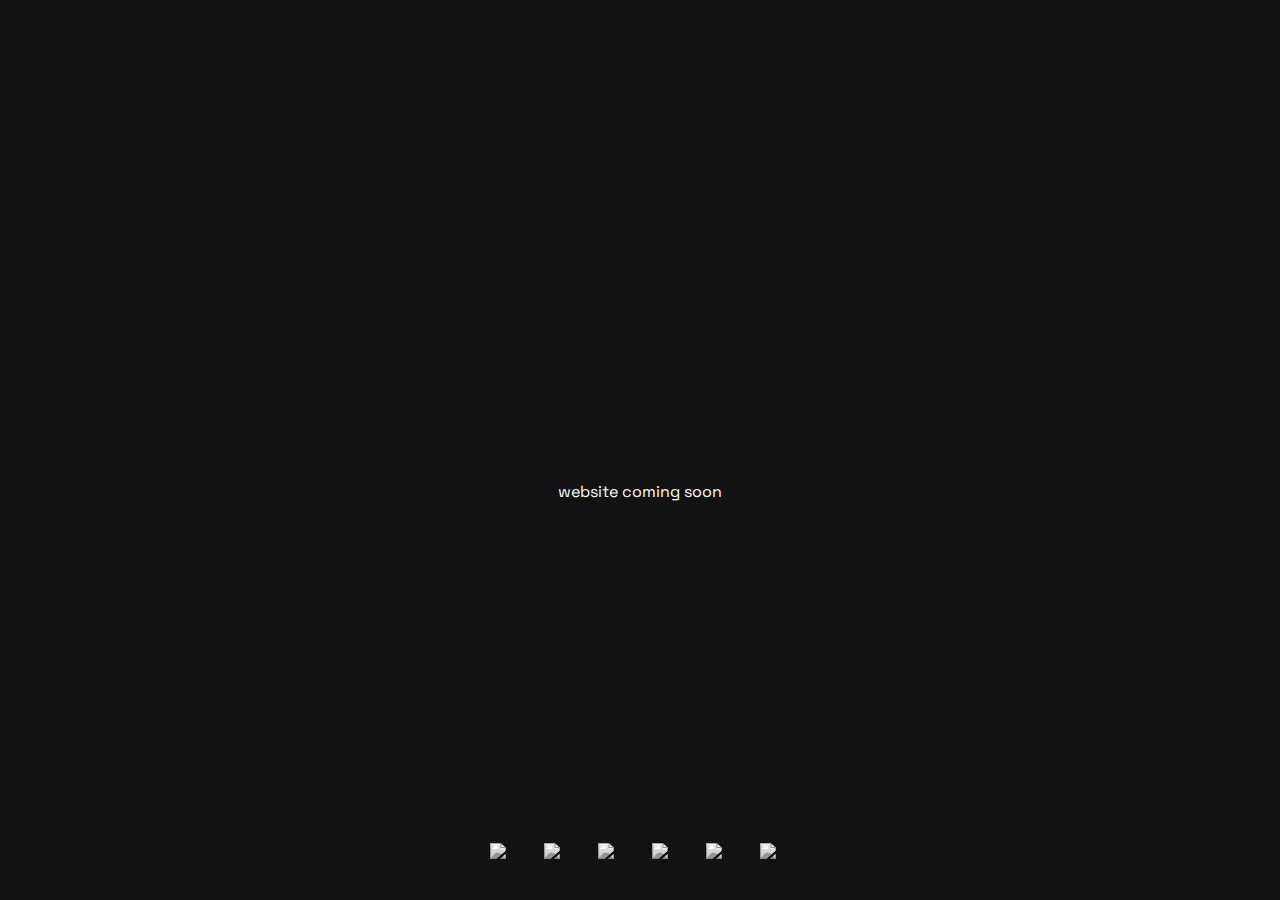
==== index.html @ faf49c2d "Add files via upload" ====
<!DOCTYPE html>
<html lang="en">
<head>
    <meta charset="UTF-8">
    <meta name="viewport" content="width=device-width, initial-scale=1.0">
    <title>Finemesh Labs - Coming Soon</title>
    <style>
        @import url('https://fonts.googleapis.com/css2?family=Inter:wght@400;700&family=Space+Grotesk:wght@300;400;500;700&display=swap');

        body {
            margin: 0;
            font-family: 'Space Grotesk', sans-serif;
            display: flex;
            flex-direction: column; /* Enable vertical stacking */
            justify-content: center; /* Center the main content */
            align-items: center;
            height: 100vh;
            background: #121212;
            color: #ffffff;
        }
        .container {
            text-align: center;
        }
        h1 {
            font-size: 4rem;
            margin: 0;
            color: #ffffff;
			letter-spacing: -0.07em;
			            font-weight: 300; /* Set font weight to normal */

           display: inline-block;
        }
        @keyframes fadeInLetter {
            from { opacity: 0; }
            to { opacity: 1; }
        }
        .fade-in {
            display: inline-block;
            opacity: 0;
            animation: fadeInLetter 3.4s forwards;
        }
        .social-links {
            position: absolute; /* Position links at the bottom */
            bottom: 20px; /* Offset from the bottom of the screen */
        }
        .social-links a {
            margin: 0 10px;
            display: inline-block;
            width: 30px; /* Adjusted size for consistency */
            height: 30px;
            filter: grayscale(100%);
            transition: filter 0.3s;
        }
        .social-links a:hover {
            filter: grayscale(0%);
        }
        .social-links a img {
            width: 100%;
            height: 100%;
        }
    </style>
</head>
<body>
    <div class="container">
		<h1 id="main-title"></h1>

        <p>website coming soon</p>
    </div>
    <div class="social-links">
        <a href="https://www.facebook.com/profile.php?id=61571307931450" target="_blank">
            <img src="https://upload.wikimedia.org/wikipedia/commons/5/51/Facebook_f_logo_%282019%29.svg" alt="Facebook">
        </a>
        <a href="https://x.com/finemeshlabs" target="_blank">
            <img src="https://upload.wikimedia.org/wikipedia/commons/c/ce/X_logo_2023.svg" alt="Twitter">
        </a>
        <a href="https://www.instagram.com/finemesh.labs/" target="_blank">
            <img src="https://upload.wikimedia.org/wikipedia/commons/9/95/Instagram_logo_2022.svg" alt="Instagram">
        </a>
        <a href="https://bsky.app/profile/finemesh.bsky.social" target="_blank">
            <img src="https://upload.wikimedia.org/wikipedia/commons/7/7a/Bluesky_Logo.svg" alt="Bluesky">
        </a>
        <a href="https://www.youtube.com/@Finemesh" target="_blank">
            <img src="https://upload.wikimedia.org/wikipedia/commons/4/42/YouTube_icon_%282013-2017%29.png" alt="YouTube">
        </a>
        <a href="https://www.threads.net/@finemesh.labs" target="_blank">
            <img src="https://upload.wikimedia.org/wikipedia/commons/0/01/Threads_%28app%29.svg" alt="Threads">
        </a>
    </div>
	
	    <script>
        const title = "finemesh labs";
        const mainTitle = document.getElementById("main-title");

        title.split("").forEach((char, index) => {
            const span = document.createElement("span");
            span.textContent = char;
            span.className = "fade-in";
            span.style.animationDelay = `${index * 0.031}s`;
            mainTitle.appendChild(span);
        });
    </script>
</body>
</html>
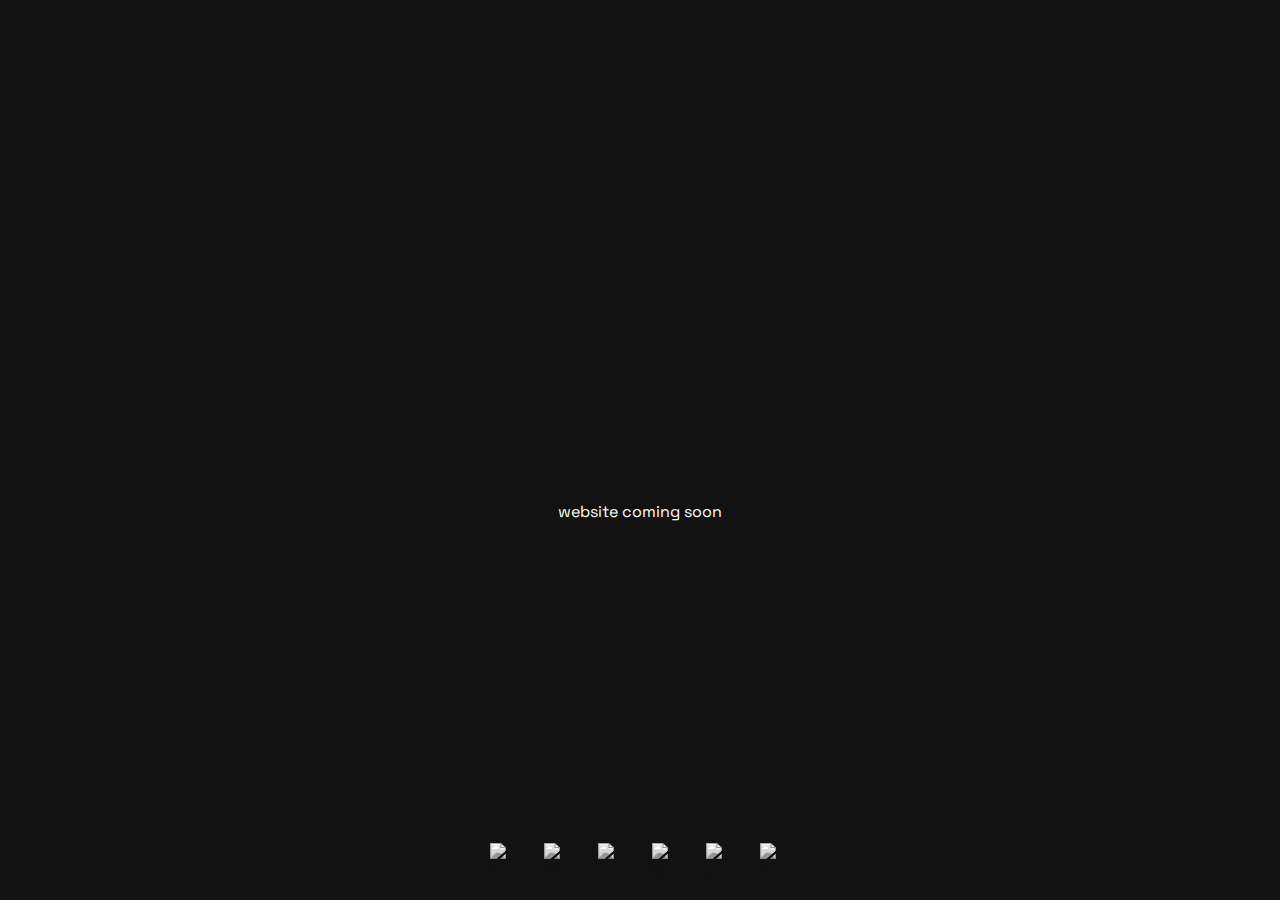
==== commit 03823918: "Update index.html" ====
--- a/index.html
+++ b/index.html
@@ -22,7 +22,7 @@
             text-align: center;
         }
         h1 {
-            font-size: 4rem;
+            font-size: 6rem;
             margin: 0;
             color: #ffffff;
 			letter-spacing: -0.07em;
